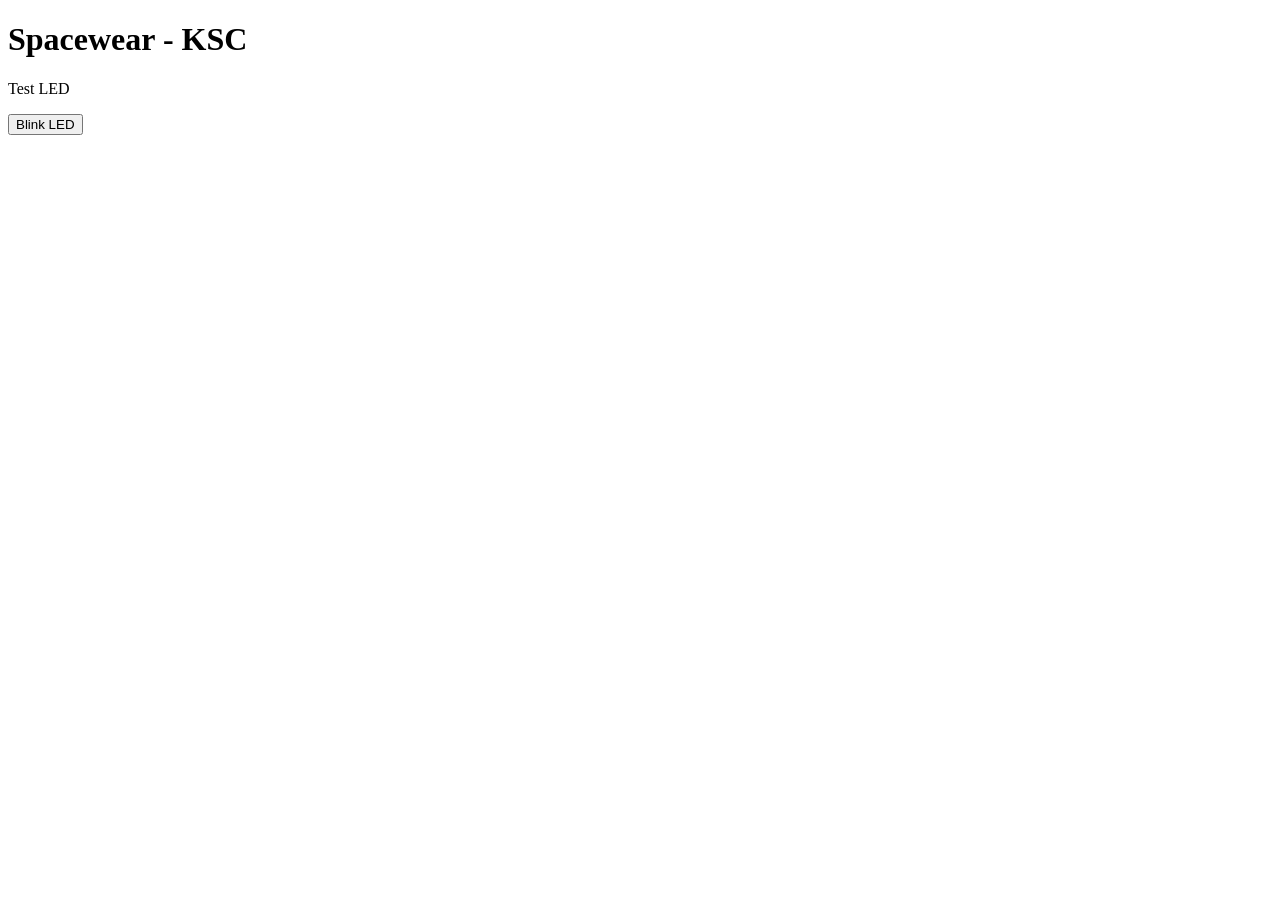
==== index.html @ 00c02082 "Added Blink Button" ====
<!DOCTYPE html>
	<head>
		<title>Spacewear KSC</title>
		<link rel="stylesheet" type="text/css" href="reset.css">
		<link rel="stylesheet" type="text/css" href="style.css">
		<script src="script.js"></script>
	</head>
	<body>
		<h1>Spacewear - KSC</h1>
		<p>Test LED</p>
		<button id="led">Blink LED</button>
	</body>
</html>
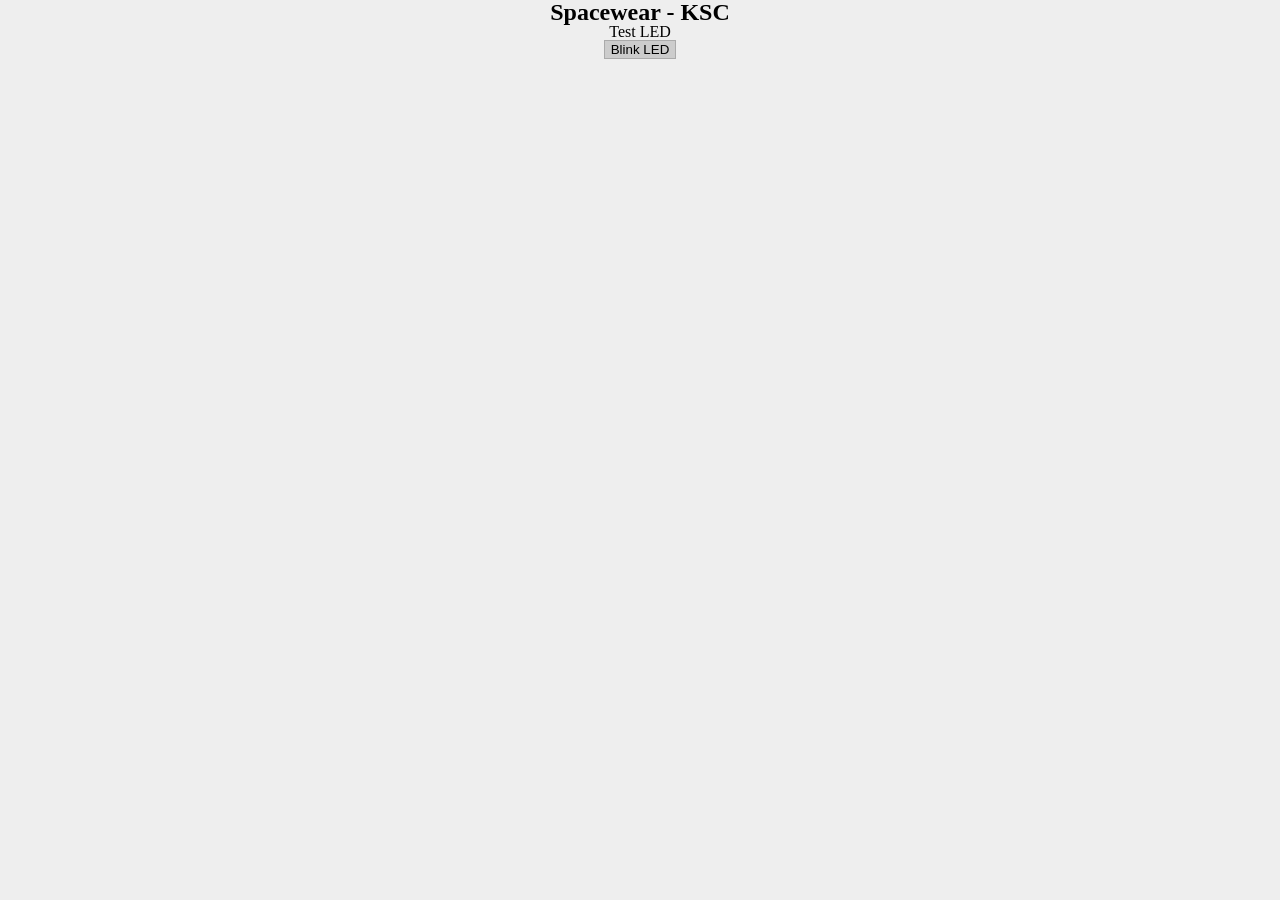
==== commit eff52161: "Updated Index and Style Files" ====
--- a/index.html
+++ b/index.html
@@ -1,8 +1,8 @@
 <!DOCTYPE html>
 	<head>
 		<title>Spacewear KSC</title>
-		<link rel="stylesheet" type="text/css" href="reset.css">
-		<link rel="stylesheet" type="text/css" href="style.css">
+		<link rel="stylesheet" type="text/css" href="css/reset.css">
+		<link rel="stylesheet" type="text/css" href="css/style.css">
 		<script src="script.js"></script>
 	</head>
 	<body>
--- a/css/style.css
+++ b/css/style.css
@@ -0,0 +1,18 @@
+body
+{
+	text-align: center;
+	background-color: #EEE;
+	font-family: "Comic Sans MS";
+}
+
+h1
+{
+	font-size: 1.5em;
+	font-weight: bold;
+}
+
+button
+{
+	border: 1px solid #AAA;
+	background-color: #CCC
+}
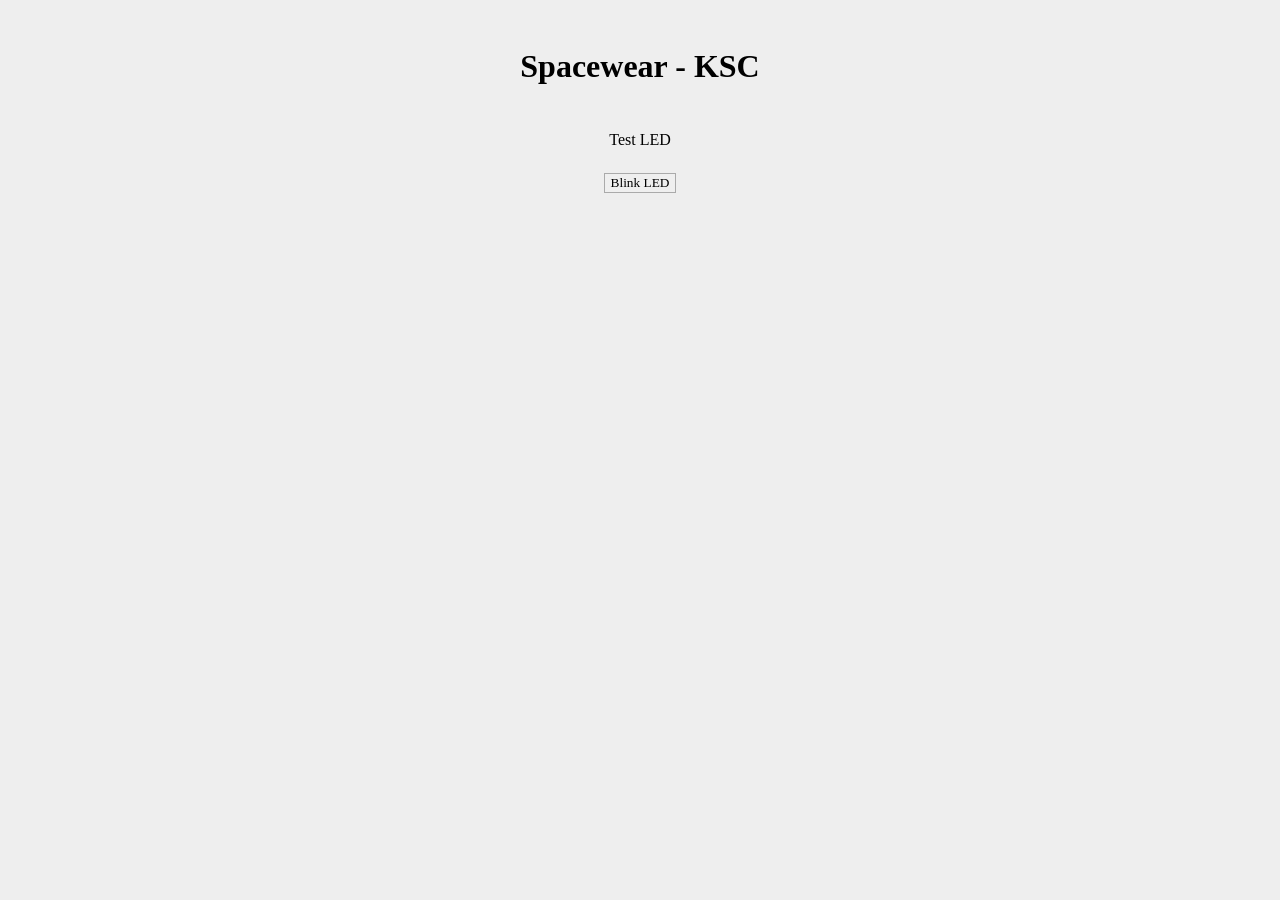
==== commit 70e6777b: "Added Font Files and CSS" ====
--- a/index.html
+++ b/index.html
@@ -3,6 +3,7 @@
 		<title>Spacewear KSC</title>
 		<link rel="stylesheet" type="text/css" href="css/reset.css">
 		<link rel="stylesheet" type="text/css" href="css/style.css">
+		<link rel="stylesheet" type="text/css" href="css/font.css">
 		<script src="script.js"></script>
 	</head>
 	<body>
--- a/css/style.css
+++ b/css/style.css
@@ -2,17 +2,21 @@
 {
 	text-align: center;
 	background-color: #EEE;
-	font-family: "Comic Sans MS";
+	font-family: "Default";
 }
 
 h1
 {
-	font-size: 1.5em;
+	margin: 50px 0;
+	font-size: 2em;
 	font-weight: bold;
 }
 
 button
 {
+	margin-top: 25px;
+	font-family: "Default";
 	border: 1px solid #AAA;
 	background-color: #CCC
-}+	outline: none;
+}
--- a/css/font.css
+++ b/css/font.css
@@ -0,0 +1,32 @@
+@font-face {
+	font-family: 'Default';
+	src: url('../font/gandhi-sans/GandhiSans-Regular-webfont.eot');
+	src: url('../font/gandhi-sans/GandhiSans-Regular-webfont.eot?#iefix') format('embedded-opentype'),
+         url('../font/gandhi-sans/GandhiSans-Regular-webfont.woff') format('woff'),
+         url('../font/gandhi-sans/GandhiSans-Regular-webfont.ttf') format('truetype'),
+         url('../font/gandhi-sans/GandhiSans-Regular-webfont.svg#gandhi_sansregular') format('svg');
+    font-weight: normal;
+    font-style: normal;
+}
+
+@font-face {
+    font-family: 'Default Bold';
+    src: url('../font/gandhi-sans/GandhiSans-Bold-webfont.eot');
+    src: url('../font/gandhi-sans/GandhiSans-Bold-webfont.eot?#iefix') format('embedded-opentype'),
+         url('../font/gandhi-sans/GandhiSans-Bold-webfont.woff') format('woff'),
+         url('../font/gandhi-sans/GandhiSans-Bold-webfont.ttf') format('truetype'),
+         url('../font/gandhi-sans/GandhiSans-Bold-webfont.svg#gandhi_sansbold') format('svg');
+    font-weight: normal;
+    font-style: normal;
+}
+
+@font-face {
+    font-family: 'Default Bi';
+    src: url('../font/gandhi-sans/GandhiSans-BoldItalic-webfont.eot');
+    src: url('../font/gandhi-sans/GandhiSans-BoldItalic-webfont.eot?#iefix') format('embedded-opentype'),
+         url('../font/gandhi-sans/GandhiSans-BoldItalic-webfont.woff') format('woff'),
+         url('../font/gandhi-sans/GandhiSans-BoldItalic-webfont.ttf') format('truetype'),
+         url('../font/gandhi-sans/GandhiSans-BoldItalic-webfont.svg#gandhi_sansbold_italic') format('svg');
+    font-weight: normal;
+    font-style: normal;
+}
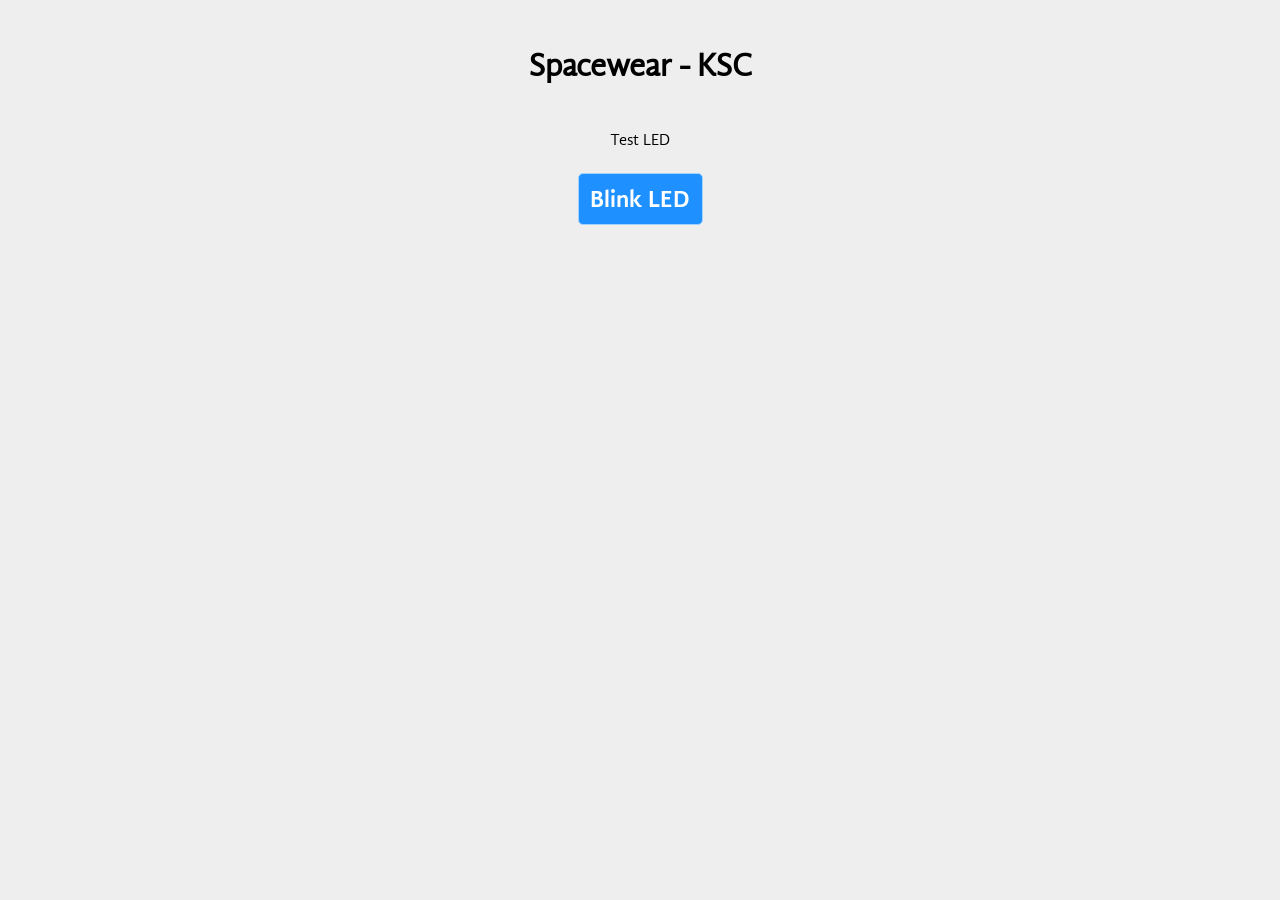
==== commit a0be6855: "Added Script JS" ====
--- a/index.html
+++ b/index.html
@@ -1,14 +1,16 @@
 <!DOCTYPE html>
 	<head>
 		<title>Spacewear KSC</title>
+		<meta charset="utf-8"> 
 		<link rel="stylesheet" type="text/css" href="css/reset.css">
 		<link rel="stylesheet" type="text/css" href="css/style.css">
 		<link rel="stylesheet" type="text/css" href="css/font.css">
-		<script src="script.js"></script>
+		<script src="//ajax.googleapis.com/ajax/libs/jquery/1.11.0/jquery.min.js"></script>
+		<script src="js/script.js"></script>
 	</head>
 	<body>
 		<h1>Spacewear - KSC</h1>
 		<p>Test LED</p>
-		<button id="led">Blink LED</button>
+		<button onclick="led()">Blink LED</button>
 	</body>
 </html>
--- a/css/style.css
+++ b/css/style.css
@@ -2,7 +2,7 @@
 {
 	text-align: center;
 	background-color: #EEE;
-	font-family: "Default";
+	font-family: 'Default';
 }
 
 h1
@@ -15,8 +15,24 @@
 button
 {
 	margin-top: 25px;
-	font-family: "Default";
-	border: 1px solid #AAA;
-	background-color: #CCC
-	outline: none;
+	font-family: 'Default Bold';
+	font-size: 1.5em;
+	border: 1px solid #A5D3FF;
+	border-radius: 5px;
+	background-color: #1E90FF;
+	color: #FFF;
+	width: 125px;
+	line-height: 2em;
+	cursor: pointer;
 }
+
+button:hover
+{
+	border-color: #125699;
+	background-color: #0F4880;
+}
+
+button:focus
+{
+	outline: 0;
+}
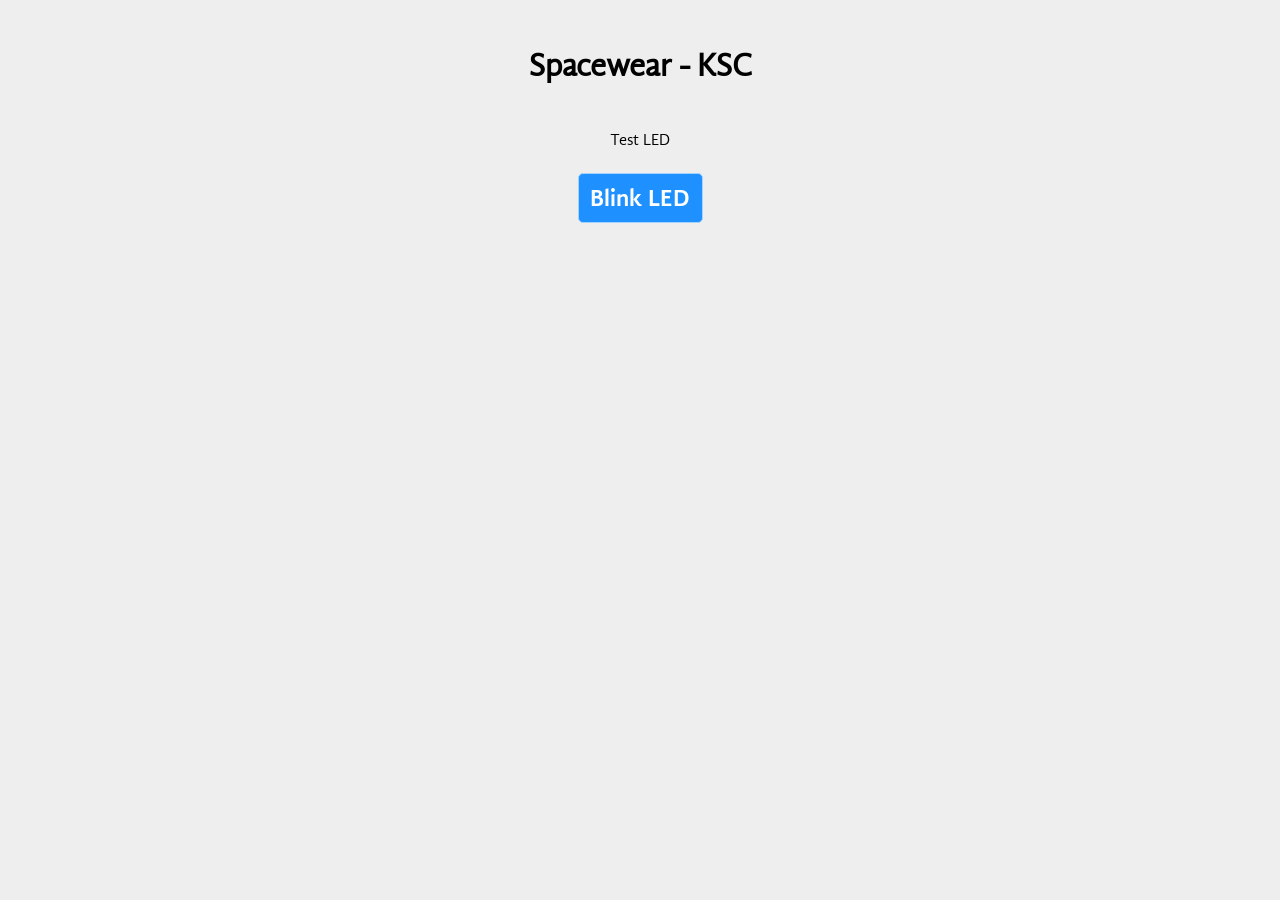
==== commit f125b13b: "Added JSON Functionality" ====
--- a/index.html
+++ b/index.html
@@ -5,12 +5,14 @@
 		<link rel="stylesheet" type="text/css" href="css/reset.css">
 		<link rel="stylesheet" type="text/css" href="css/style.css">
 		<link rel="stylesheet" type="text/css" href="css/font.css">
-		<script src="//ajax.googleapis.com/ajax/libs/jquery/1.11.0/jquery.min.js"></script>
-		<script src="js/script.js"></script>
+		<script src="http://ajax.googleapis.com/ajax/libs/jquery/1.11.0/jquery.min.js"></script>
+		<script src="js/script.js" type="text/javascript"></script>
 	</head>
 	<body>
 		<h1>Spacewear - KSC</h1>
-		<p>Test LED</p>
-		<button onclick="led()">Blink LED</button>
+		<p id="demo">Test LED</p>
+		<form method="post" action="">
+			<button onclick="myFunction()" type="submit">Blink LED</button>
+		</form>
 	</body>
 </html>
--- a/css/style.css
+++ b/css/style.css
@@ -32,6 +32,11 @@
 	background-color: #0F4880;
 }
 
+button, button:hover, button:active
+{
+	padding: 0;
+}
+
 button:focus
 {
 	outline: 0;
